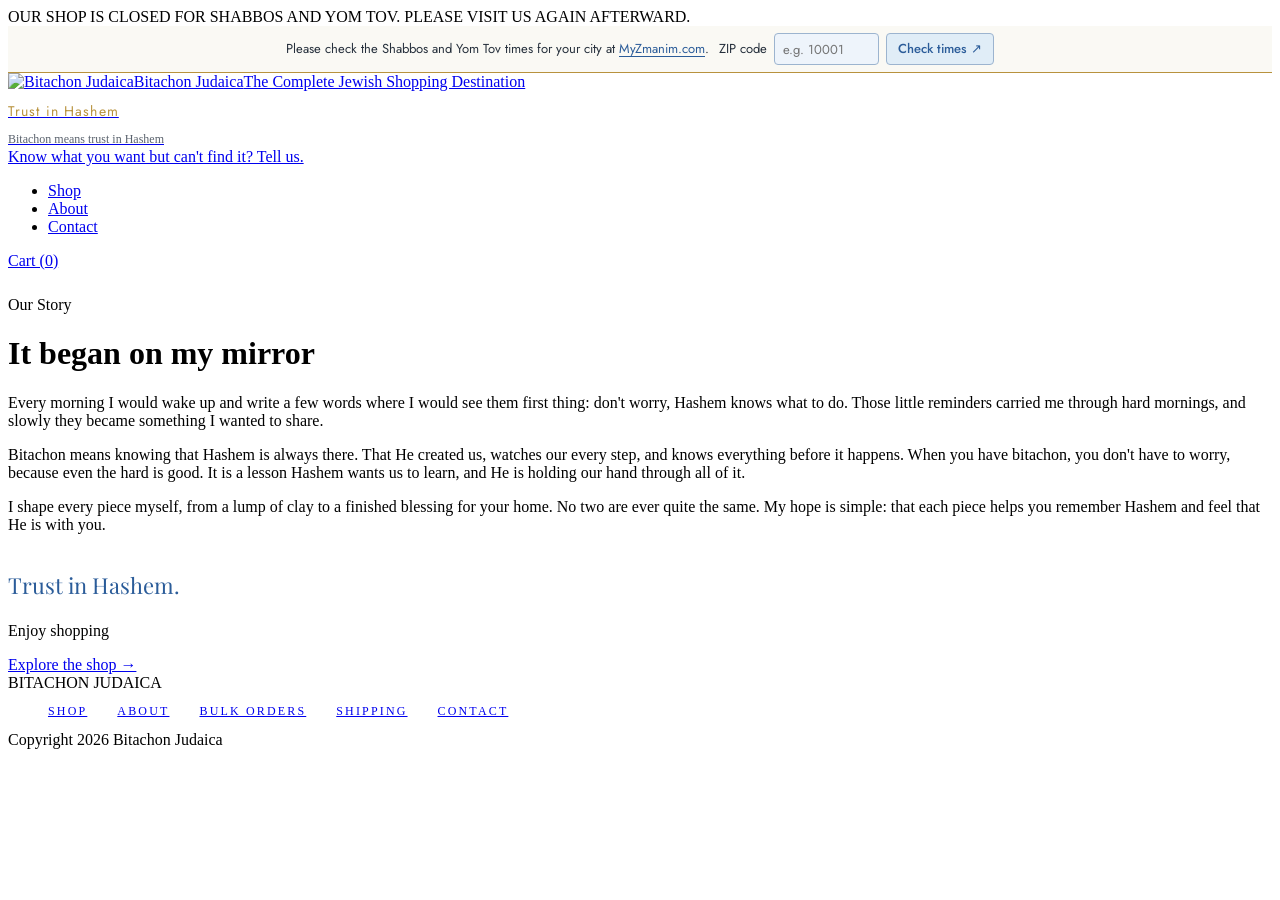
==== public/about.html @ 865dc9a8 "Add ZIP search to compact MyZmanim notice" ====
<!doctype html>
<html lang="en">
<head>
<meta charset="utf-8">
<meta name="viewport" content="width=device-width, initial-scale=1">
<title>Our Story | Bitachon Judaica</title>
<link rel="icon" type="image/png" sizes="32x32" href="/assets/favicon-32.png">
<link rel="icon" type="image/png" sizes="16x16" href="/assets/favicon-16.png">
<link rel="apple-touch-icon" sizes="180x180" href="/assets/favicon-180.png">
<link rel="preconnect" href="https://fonts.googleapis.com">
<link rel="preconnect" href="https://fonts.gstatic.com" crossorigin>
<link href="https://fonts.googleapis.com/css2?family=Cinzel:wght@500;600&family=Playfair+Display:wght@500;600&family=Jost:wght@300;400&display=swap" rel="stylesheet">
<link rel="stylesheet" href="/assets/site.css?v=20261022-gifts-2">
<link rel="stylesheet" href="/assets/refinement.css?v=20261022-closure">
<script>/* On the live site read our own API. Anywhere else (Vercel preview, localhost) read the
live API so previews show the real products. */
window.BJ_API=/(^|\.)bitachonjudaica\.com$/.test(location.hostname)?"":"https://bitachonjudaica.com";</script>
<script src="/assets/catalog-photos.js"></script>
<script src="/assets/cart.js" defer></script>
<script src="/assets/store-closure.js?v=20261023-notice" defer></script>
<script src="/assets/external-links.js" defer></script>
</head>
<body>

<div class="shabbos-notice" data-persistent-notice role="note" aria-label="Shabbos and Yom Tov observance">OUR SHOP IS CLOSED FOR SHABBOS AND YOM TOV. PLEASE VISIT US AGAIN AFTERWARD.</div>
<div class="local-zmanim-notice" role="region" aria-label="Local Shabbos and Yom Tov times" style="padding:7px 16px;background:#FAF9F4;color:#26303C;font-family:Jost,sans-serif;font-size:13px;line-height:1.5;border-bottom:1px solid #B8923D">
  <form action="https://www.myzmanim.com/day.aspx" method="get" target="_blank" rel="noopener" onsubmit="this.elements.vars.value='US'+this.elements.zip.value;this.elements.zip.disabled=true;setTimeout(function(){document.getElementById('zmanim-zip').disabled=false},0)" style="display:flex;flex-wrap:wrap;align-items:center;justify-content:center;gap:6px 10px;max-width:1100px;margin:0 auto">
    <span>Please check the Shabbos and Yom Tov times for your city at <a href="https://www.myzmanim.com/" target="_blank" rel="external noopener" style="color:#2B5C99;text-decoration:underline;text-underline-offset:3px">MyZmanim.com</a>.</span>
    <span style="display:inline-flex;align-items:center;gap:7px"><label for="zmanim-zip">ZIP code</label><input id="zmanim-zip" name="zip" type="text" inputmode="numeric" autocomplete="postal-code" pattern="[0-9]{5}" minlength="5" maxlength="5" placeholder="e.g. 10001" required aria-label="Five-digit U.S. ZIP code" style="box-sizing:border-box;width:105px;min-width:0;height:32px;padding:4px 8px;margin:0;border:1px solid #9cb4cf;border-radius:4px;background:#eef4fb;color:#26303C;font:inherit"><input type="hidden" name="vars" value=""><button type="submit" style="height:32px;padding:4px 11px;margin:0;border:1px solid #9cb4cf;border-radius:4px;background:#e0edf7;color:#2B5C99;font:inherit;font-weight:500;white-space:nowrap">Check times &#8599;</button></span>
  </form>
</div>
<header>
  <div class="topbar">
    <a href="/" class="logo brand"><img class="logo-img" src="/assets/logo.png" alt="Bitachon Judaica"><span><span class="brand-text">Bitachon Judaica</span><span class="brand-destination">The Complete Jewish Shopping Destination</span><span style="display:block;font-family:Jost,sans-serif;font-size:14px;line-height:1.5;font-weight:400;letter-spacing:.08em;color:#B8923D;margin-top:10px">Trust in Hashem</span><span class="brand-meaning" style="display:block;font-size:12px;line-height:1.5;margin-top:8px;color:#5a626d">Bitachon means trust in Hashem</span><span class="brand-promise">Know what you want but can't find it? Tell us.</span></span></a>
    <div class="header-links"><nav aria-label="Main navigation"><ul>
      <li><a href="/shop.html">Shop</a></li>
      <li><a href="/about.html">About</a></li>
      <li><a href="/contact.html">Contact</a></li>
    </ul></nav>
    <a class="icons cart-link" href="/cart.html">Cart (<span data-cart-count>0</span>)</a></div>
  </div>
</header>
<main>

<div class="page-hero" style="padding-top:26px"><span class="ey">Our Story</span><h1 id="about-quote">It began on my mirror</h1><div class="divider"></div></div>
<div class="prose">
  <div id="about-body">
    <p>Every morning I would wake up and write a few words where I would see them first thing: don't worry, Hashem knows what to do. Those little reminders carried me through hard mornings, and slowly they became something I wanted to share.</p>
    <p>Bitachon means knowing that Hashem is always there. That He created us, watches our every step, and knows everything before it happens. When you have bitachon, you don't have to worry, because even the hard is good. It is a lesson Hashem wants us to learn, and He is holding our hand through all of it.</p>
    <p>I shape every piece myself, from a lump of clay to a finished blessing for your home. No two are ever quite the same. My hope is simple: that each piece helps you remember Hashem and feel that He is with you.</p>
  </div>
  <p class="center" style="color:#2B5C99;font-family:'Playfair Display',serif;font-size:22px;margin-top:36px">Trust in Hashem.</p>

</div>

<script>fetch((window.BJ_API||"")+"/api/config").then(function(r){return r.json()}).then(function(c){
  var a=c.about||{}, ct=c.contact||{};
  /* A headline that is really a list of web addresses is the old bug, so ignore it and keep the real one. */
  if(a.quote && a.quote.indexOf("www.")===-1) document.getElementById("about-quote").textContent=a.quote;
  var ps=a.paragraphs||[];
  if(ps.length){document.getElementById("about-body").innerHTML=ps.map(function(p){return "<p>"+p.replace(/&/g,"&amp;").replace(/</g,"&lt;")+"</p>"}).join("")}
}).catch(function(){});</script>
</main>
<footer>
  <div class="wrap shopping-signoff"><p>Enjoy shopping</p><a href="/shop.html">Explore the shop &rarr;</a></div>
  <div class="wrap frow">
    <div class="flogo">BITACHON JUDAICA</div>
    <nav><ul style="display:flex;gap:30px;list-style:none;font-size:12px;letter-spacing:.18em;text-transform:uppercase">
      <li><a href="/shop.html">Shop</a></li>
      <li><a href="/about.html">About</a></li>
      <li><a href="/bulk.html">Bulk Orders</a></li>
      <li><a href="/shipping.html">Shipping</a></li>
      <li><a href="/contact.html">Contact</a></li>
    </ul></nav>
  </div>
  <div class="wrap fbtm">Copyright 2026 Bitachon Judaica</div>
</footer>
</body>
</html>
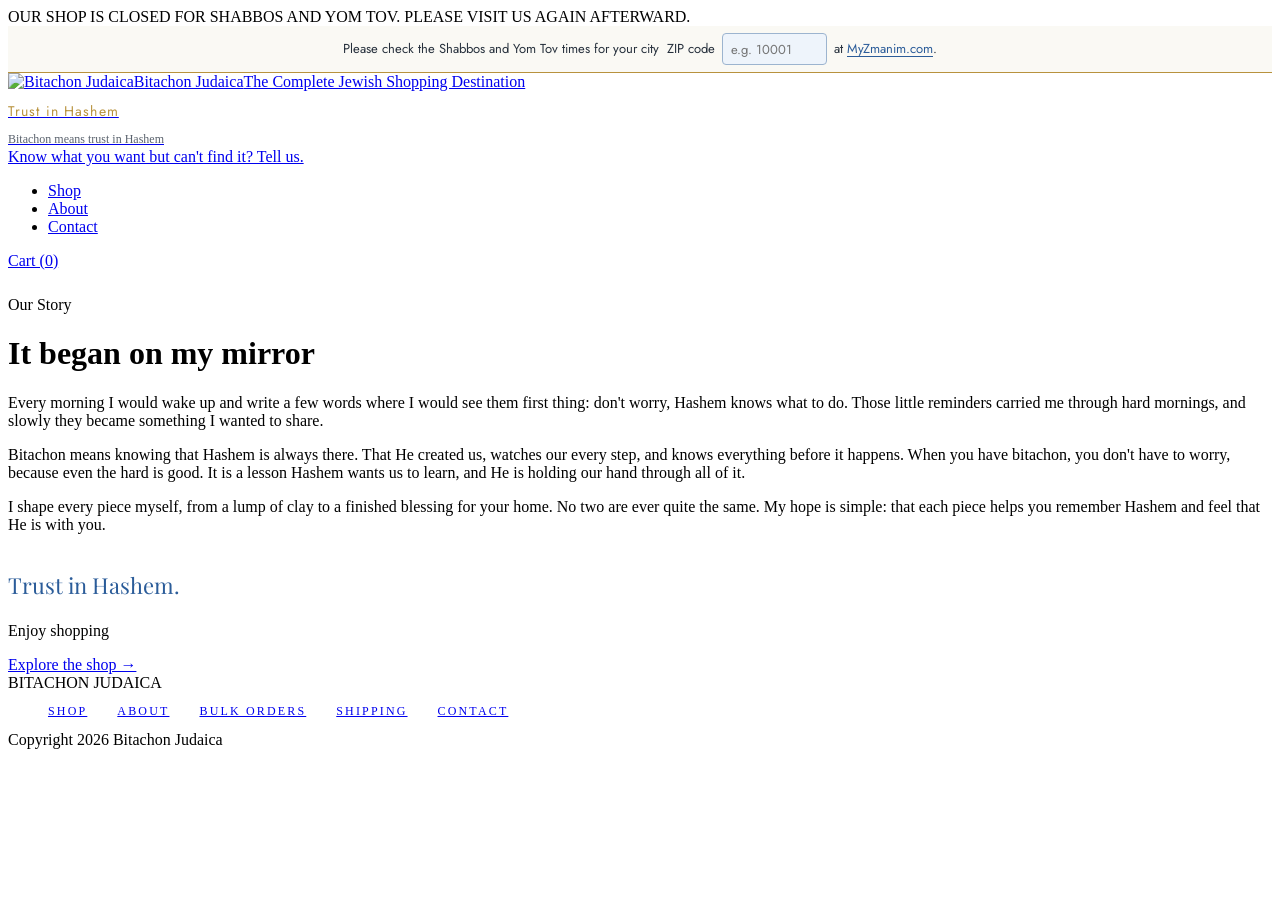
==== commit 9549079d: "Simplify MyZmanim banner wording and control" ====
--- a/public/about.html
+++ b/public/about.html
@@ -24,9 +24,9 @@
 
 <div class="shabbos-notice" data-persistent-notice role="note" aria-label="Shabbos and Yom Tov observance">OUR SHOP IS CLOSED FOR SHABBOS AND YOM TOV. PLEASE VISIT US AGAIN AFTERWARD.</div>
 <div class="local-zmanim-notice" role="region" aria-label="Local Shabbos and Yom Tov times" style="padding:7px 16px;background:#FAF9F4;color:#26303C;font-family:Jost,sans-serif;font-size:13px;line-height:1.5;border-bottom:1px solid #B8923D">
-  <form action="https://www.myzmanim.com/day.aspx" method="get" target="_blank" rel="noopener" onsubmit="this.elements.vars.value='US'+this.elements.zip.value;this.elements.zip.disabled=true;setTimeout(function(){document.getElementById('zmanim-zip').disabled=false},0)" style="display:flex;flex-wrap:wrap;align-items:center;justify-content:center;gap:6px 10px;max-width:1100px;margin:0 auto">
-    <span>Please check the Shabbos and Yom Tov times for your city at <a href="https://www.myzmanim.com/" target="_blank" rel="external noopener" style="color:#2B5C99;text-decoration:underline;text-underline-offset:3px">MyZmanim.com</a>.</span>
-    <span style="display:inline-flex;align-items:center;gap:7px"><label for="zmanim-zip">ZIP code</label><input id="zmanim-zip" name="zip" type="text" inputmode="numeric" autocomplete="postal-code" pattern="[0-9]{5}" minlength="5" maxlength="5" placeholder="e.g. 10001" required aria-label="Five-digit U.S. ZIP code" style="box-sizing:border-box;width:105px;min-width:0;height:32px;padding:4px 8px;margin:0;border:1px solid #9cb4cf;border-radius:4px;background:#eef4fb;color:#26303C;font:inherit"><input type="hidden" name="vars" value=""><button type="submit" style="height:32px;padding:4px 11px;margin:0;border:1px solid #9cb4cf;border-radius:4px;background:#e0edf7;color:#2B5C99;font:inherit;font-weight:500;white-space:nowrap">Check times &#8599;</button></span>
+  <form action="https://www.myzmanim.com/day.aspx" method="get" target="_blank" rel="noopener" onsubmit="this.elements.vars.value='US'+this.elements.zip.value;this.elements.zip.disabled=true;setTimeout(function(){document.getElementById('zmanim-zip').disabled=false},0)" style="display:flex;flex-wrap:wrap;align-items:center;justify-content:center;gap:6px 8px;max-width:1100px;margin:0 auto">
+    <span>Please check the Shabbos and Yom Tov times for your city</span>
+    <span style="display:inline-flex;flex-wrap:wrap;align-items:center;justify-content:center;gap:7px"><label for="zmanim-zip">ZIP code</label><input id="zmanim-zip" name="zip" type="text" inputmode="numeric" autocomplete="postal-code" pattern="[0-9]{5}" minlength="5" maxlength="5" placeholder="e.g. 10001" required aria-label="Five-digit U.S. ZIP code" style="box-sizing:border-box;width:105px;min-width:0;height:32px;padding:4px 8px;margin:0;border:1px solid #9cb4cf;border-radius:4px;background:#eef4fb;color:#26303C;font:inherit"><input type="hidden" name="vars" value=""><span>at <button type="submit" aria-label="Look up this ZIP code at MyZmanim.com (opens in a new tab)" style="padding:0;margin:0;border:0;background:transparent;color:#2B5C99;font:inherit;text-decoration:underline;text-underline-offset:3px;cursor:pointer">MyZmanim.com</button>.</span></span>
   </form>
 </div>
 <header>
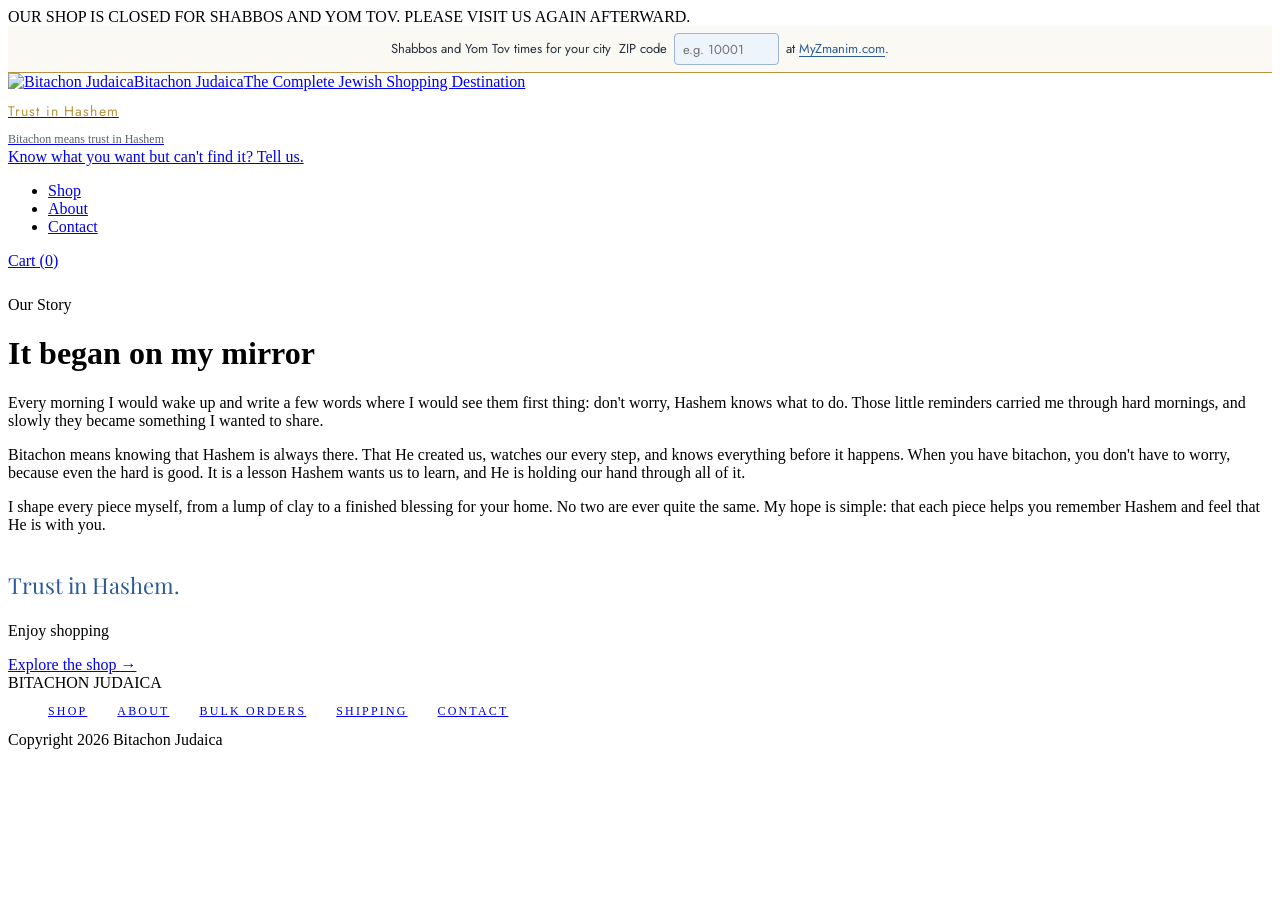
==== commit 44389cab: "Shorten local Shabbos times notice" ====
--- a/public/about.html
+++ b/public/about.html
@@ -25,7 +25,7 @@
 <div class="shabbos-notice" data-persistent-notice role="note" aria-label="Shabbos and Yom Tov observance">OUR SHOP IS CLOSED FOR SHABBOS AND YOM TOV. PLEASE VISIT US AGAIN AFTERWARD.</div>
 <div class="local-zmanim-notice" role="region" aria-label="Local Shabbos and Yom Tov times" style="padding:7px 16px;background:#FAF9F4;color:#26303C;font-family:Jost,sans-serif;font-size:13px;line-height:1.5;border-bottom:1px solid #B8923D">
   <form action="https://www.myzmanim.com/day.aspx" method="get" target="_blank" rel="noopener" onsubmit="this.elements.vars.value='US'+this.elements.zip.value;this.elements.zip.disabled=true;setTimeout(function(){document.getElementById('zmanim-zip').disabled=false},0)" style="display:flex;flex-wrap:wrap;align-items:center;justify-content:center;gap:6px 8px;max-width:1100px;margin:0 auto">
-    <span>Please check the Shabbos and Yom Tov times for your city</span>
+    <span>Shabbos and Yom Tov times for your city</span>
     <span style="display:inline-flex;flex-wrap:wrap;align-items:center;justify-content:center;gap:7px"><label for="zmanim-zip">ZIP code</label><input id="zmanim-zip" name="zip" type="text" inputmode="numeric" autocomplete="postal-code" pattern="[0-9]{5}" minlength="5" maxlength="5" placeholder="e.g. 10001" required aria-label="Five-digit U.S. ZIP code" style="box-sizing:border-box;width:105px;min-width:0;height:32px;padding:4px 8px;margin:0;border:1px solid #9cb4cf;border-radius:4px;background:#eef4fb;color:#26303C;font:inherit"><input type="hidden" name="vars" value=""><span>at <button type="submit" aria-label="Look up this ZIP code at MyZmanim.com (opens in a new tab)" style="padding:0;margin:0;border:0;background:transparent;color:#2B5C99;font:inherit;text-decoration:underline;text-underline-offset:3px;cursor:pointer">MyZmanim.com</button>.</span></span>
   </form>
 </div>
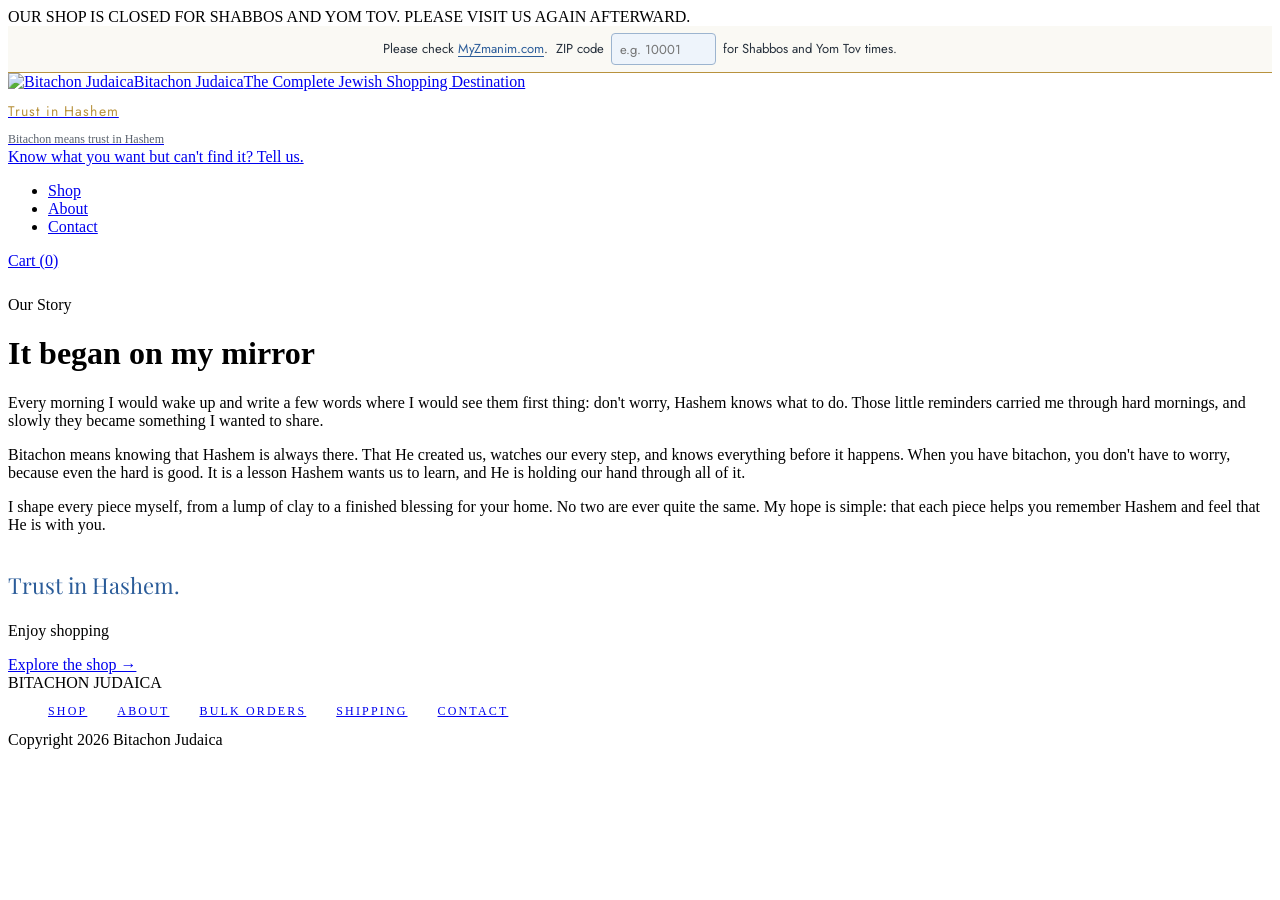
==== commit c8243146: "Put MyZmanim before ZIP lookup in local times notice" ====
--- a/public/about.html
+++ b/public/about.html
@@ -25,8 +25,8 @@
 <div class="shabbos-notice" data-persistent-notice role="note" aria-label="Shabbos and Yom Tov observance">OUR SHOP IS CLOSED FOR SHABBOS AND YOM TOV. PLEASE VISIT US AGAIN AFTERWARD.</div>
 <div class="local-zmanim-notice" role="region" aria-label="Local Shabbos and Yom Tov times" style="padding:7px 16px;background:#FAF9F4;color:#26303C;font-family:Jost,sans-serif;font-size:13px;line-height:1.5;border-bottom:1px solid #B8923D">
   <form action="https://www.myzmanim.com/day.aspx" method="get" target="_blank" rel="noopener" onsubmit="this.elements.vars.value='US'+this.elements.zip.value;this.elements.zip.disabled=true;setTimeout(function(){document.getElementById('zmanim-zip').disabled=false},0)" style="display:flex;flex-wrap:wrap;align-items:center;justify-content:center;gap:6px 8px;max-width:1100px;margin:0 auto">
-    <span>Shabbos and Yom Tov times for your city</span>
-    <span style="display:inline-flex;flex-wrap:wrap;align-items:center;justify-content:center;gap:7px"><label for="zmanim-zip">ZIP code</label><input id="zmanim-zip" name="zip" type="text" inputmode="numeric" autocomplete="postal-code" pattern="[0-9]{5}" minlength="5" maxlength="5" placeholder="e.g. 10001" required aria-label="Five-digit U.S. ZIP code" style="box-sizing:border-box;width:105px;min-width:0;height:32px;padding:4px 8px;margin:0;border:1px solid #9cb4cf;border-radius:4px;background:#eef4fb;color:#26303C;font:inherit"><input type="hidden" name="vars" value=""><span>at <button type="submit" aria-label="Look up this ZIP code at MyZmanim.com (opens in a new tab)" style="padding:0;margin:0;border:0;background:transparent;color:#2B5C99;font:inherit;text-decoration:underline;text-underline-offset:3px;cursor:pointer">MyZmanim.com</button>.</span></span>
+    <span>Please check <button type="submit" aria-label="Look up this ZIP code at MyZmanim.com (opens in a new tab)" style="padding:0;margin:0;border:0;background:transparent;color:#2B5C99;font:inherit;text-decoration:underline;text-underline-offset:3px;cursor:pointer">MyZmanim.com</button>.</span>
+    <span style="display:inline-flex;flex-wrap:wrap;align-items:center;justify-content:center;gap:7px"><label for="zmanim-zip">ZIP code</label><input id="zmanim-zip" name="zip" type="text" inputmode="numeric" autocomplete="postal-code" pattern="[0-9]{5}" minlength="5" maxlength="5" placeholder="e.g. 10001" required aria-label="Five-digit U.S. ZIP code" style="box-sizing:border-box;width:105px;min-width:0;height:32px;padding:4px 8px;margin:0;border:1px solid #9cb4cf;border-radius:4px;background:#eef4fb;color:#26303C;font:inherit"><input type="hidden" name="vars" value=""><span>for Shabbos and Yom Tov times.</span></span>
   </form>
 </div>
 <header>
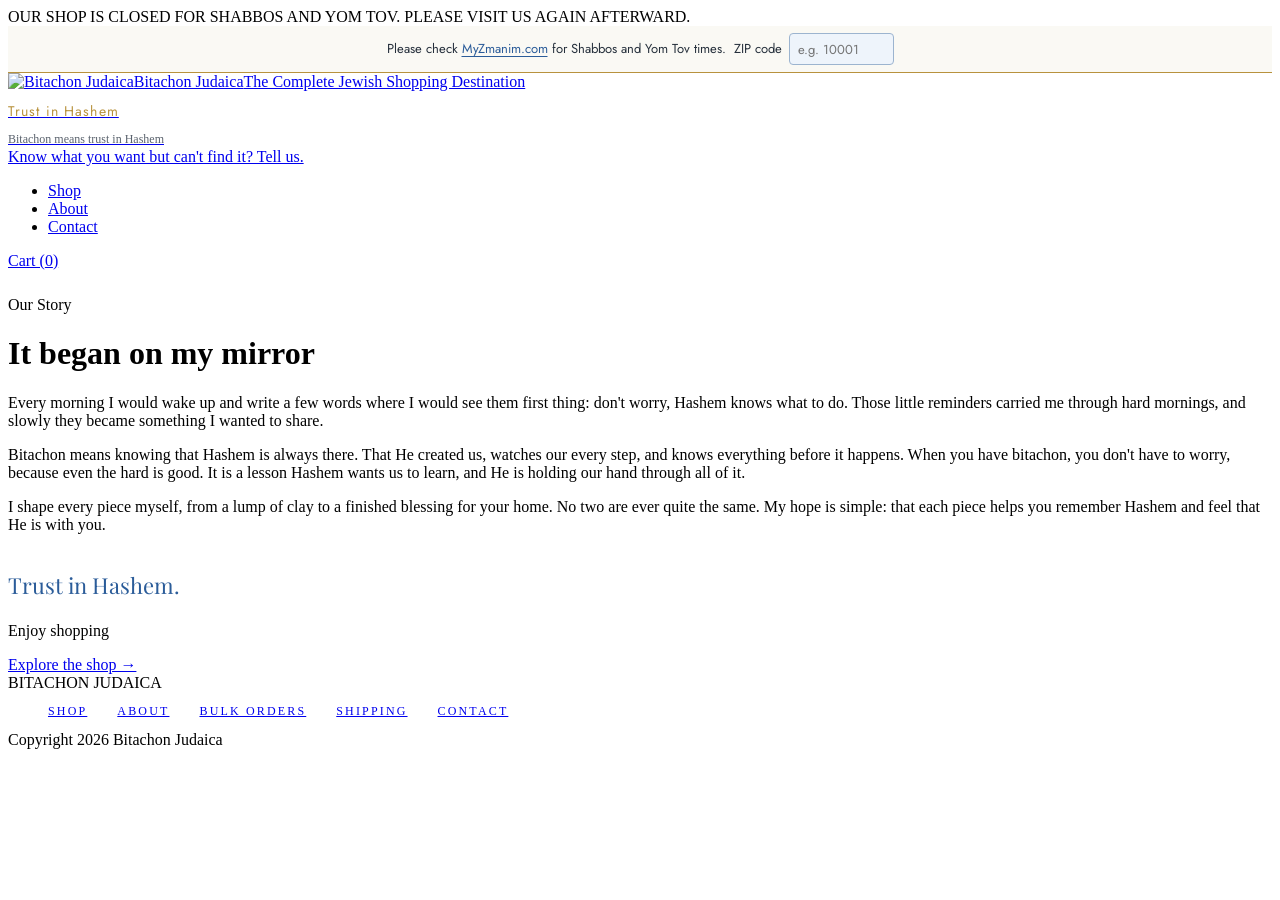
==== commit 522df899: "Place ZIP box after local times wording" ====
--- a/public/about.html
+++ b/public/about.html
@@ -25,8 +25,8 @@
 <div class="shabbos-notice" data-persistent-notice role="note" aria-label="Shabbos and Yom Tov observance">OUR SHOP IS CLOSED FOR SHABBOS AND YOM TOV. PLEASE VISIT US AGAIN AFTERWARD.</div>
 <div class="local-zmanim-notice" role="region" aria-label="Local Shabbos and Yom Tov times" style="padding:7px 16px;background:#FAF9F4;color:#26303C;font-family:Jost,sans-serif;font-size:13px;line-height:1.5;border-bottom:1px solid #B8923D">
   <form action="https://www.myzmanim.com/day.aspx" method="get" target="_blank" rel="noopener" onsubmit="this.elements.vars.value='US'+this.elements.zip.value;this.elements.zip.disabled=true;setTimeout(function(){document.getElementById('zmanim-zip').disabled=false},0)" style="display:flex;flex-wrap:wrap;align-items:center;justify-content:center;gap:6px 8px;max-width:1100px;margin:0 auto">
-    <span>Please check <button type="submit" aria-label="Look up this ZIP code at MyZmanim.com (opens in a new tab)" style="padding:0;margin:0;border:0;background:transparent;color:#2B5C99;font:inherit;text-decoration:underline;text-underline-offset:3px;cursor:pointer">MyZmanim.com</button>.</span>
-    <span style="display:inline-flex;flex-wrap:wrap;align-items:center;justify-content:center;gap:7px"><label for="zmanim-zip">ZIP code</label><input id="zmanim-zip" name="zip" type="text" inputmode="numeric" autocomplete="postal-code" pattern="[0-9]{5}" minlength="5" maxlength="5" placeholder="e.g. 10001" required aria-label="Five-digit U.S. ZIP code" style="box-sizing:border-box;width:105px;min-width:0;height:32px;padding:4px 8px;margin:0;border:1px solid #9cb4cf;border-radius:4px;background:#eef4fb;color:#26303C;font:inherit"><input type="hidden" name="vars" value=""><span>for Shabbos and Yom Tov times.</span></span>
+    <span>Please check <button type="submit" aria-label="Look up this ZIP code at MyZmanim.com (opens in a new tab)" style="padding:0;margin:0;border:0;background:transparent;color:#2B5C99;font:inherit;text-decoration:underline;text-underline-offset:3px;cursor:pointer">MyZmanim.com</button> for Shabbos and Yom Tov times.</span>
+    <span style="display:inline-flex;flex-wrap:wrap;align-items:center;justify-content:center;gap:7px"><label for="zmanim-zip">ZIP code</label><input id="zmanim-zip" name="zip" type="text" inputmode="numeric" autocomplete="postal-code" pattern="[0-9]{5}" minlength="5" maxlength="5" placeholder="e.g. 10001" required aria-label="Five-digit U.S. ZIP code" style="box-sizing:border-box;width:105px;min-width:0;height:32px;padding:4px 8px;margin:0;border:1px solid #9cb4cf;border-radius:4px;background:#eef4fb;color:#26303C;font:inherit"><input type="hidden" name="vars" value=""></span>
   </form>
 </div>
 <header>
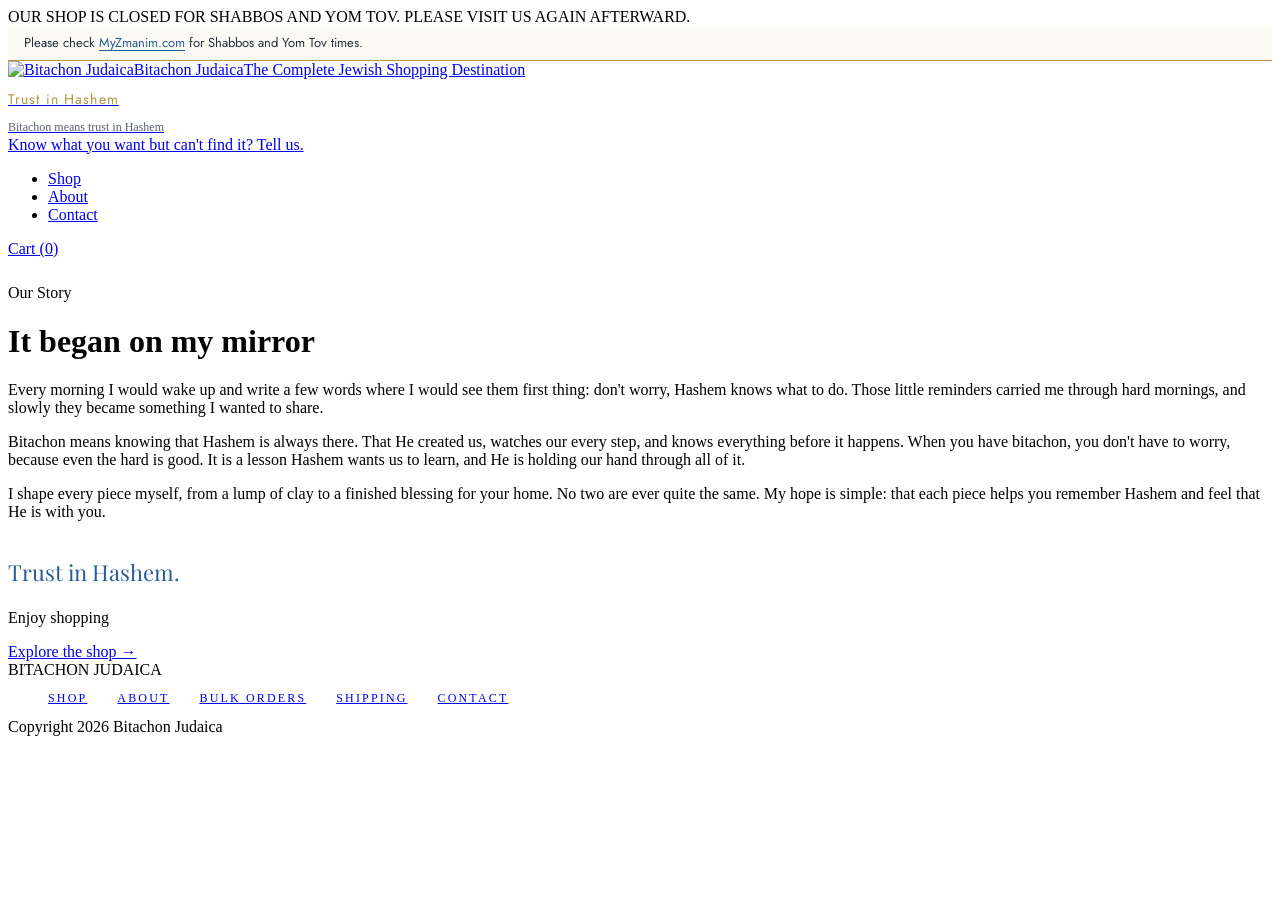
==== commit fac3ffa0: "Replace ZIP form with direct MyZmanim link" ====
--- a/public/about.html
+++ b/public/about.html
@@ -24,10 +24,7 @@
 
 <div class="shabbos-notice" data-persistent-notice role="note" aria-label="Shabbos and Yom Tov observance">OUR SHOP IS CLOSED FOR SHABBOS AND YOM TOV. PLEASE VISIT US AGAIN AFTERWARD.</div>
 <div class="local-zmanim-notice" role="region" aria-label="Local Shabbos and Yom Tov times" style="padding:7px 16px;background:#FAF9F4;color:#26303C;font-family:Jost,sans-serif;font-size:13px;line-height:1.5;border-bottom:1px solid #B8923D">
-  <form action="https://www.myzmanim.com/day.aspx" method="get" target="_blank" rel="noopener" onsubmit="this.elements.vars.value='US'+this.elements.zip.value;this.elements.zip.disabled=true;setTimeout(function(){document.getElementById('zmanim-zip').disabled=false},0)" style="display:flex;flex-wrap:wrap;align-items:center;justify-content:center;gap:6px 8px;max-width:1100px;margin:0 auto">
-    <span>Please check <button type="submit" aria-label="Look up this ZIP code at MyZmanim.com (opens in a new tab)" style="padding:0;margin:0;border:0;background:transparent;color:#2B5C99;font:inherit;text-decoration:underline;text-underline-offset:3px;cursor:pointer">MyZmanim.com</button> for Shabbos and Yom Tov times.</span>
-    <span style="display:inline-flex;flex-wrap:wrap;align-items:center;justify-content:center;gap:7px"><label for="zmanim-zip">ZIP code</label><input id="zmanim-zip" name="zip" type="text" inputmode="numeric" autocomplete="postal-code" pattern="[0-9]{5}" minlength="5" maxlength="5" placeholder="e.g. 10001" required aria-label="Five-digit U.S. ZIP code" style="box-sizing:border-box;width:105px;min-width:0;height:32px;padding:4px 8px;margin:0;border:1px solid #9cb4cf;border-radius:4px;background:#eef4fb;color:#26303C;font:inherit"><input type="hidden" name="vars" value=""></span>
-  </form>
+  <span>Please check <a href="https://www.myzmanim.com/" target="_blank" rel="noopener" style="color:#2B5C99;text-decoration:underline;text-underline-offset:3px">MyZmanim.com</a> for Shabbos and Yom Tov times.</span>
 </div>
 <header>
   <div class="topbar">
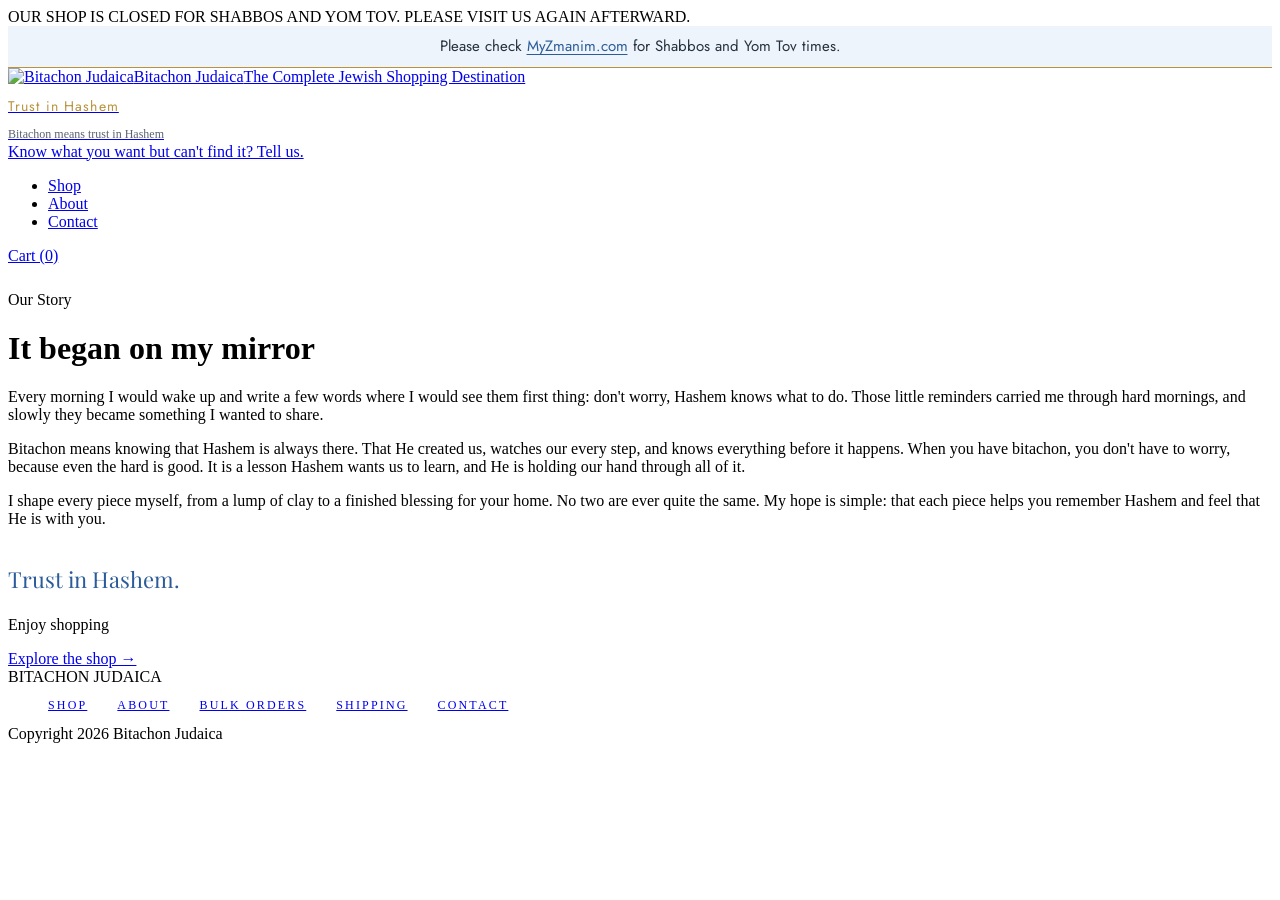
==== commit 6f06971f: "Center MyZmanim notice on a pale blue background" ====
--- a/public/about.html
+++ b/public/about.html
@@ -23,7 +23,7 @@
 <body>
 
 <div class="shabbos-notice" data-persistent-notice role="note" aria-label="Shabbos and Yom Tov observance">OUR SHOP IS CLOSED FOR SHABBOS AND YOM TOV. PLEASE VISIT US AGAIN AFTERWARD.</div>
-<div class="local-zmanim-notice" role="region" aria-label="Local Shabbos and Yom Tov times" style="padding:7px 16px;background:#FAF9F4;color:#26303C;font-family:Jost,sans-serif;font-size:13px;line-height:1.5;border-bottom:1px solid #B8923D">
+<div class="local-zmanim-notice" role="region" aria-label="Local Shabbos and Yom Tov times" style="padding:9px 16px;background:#eef4fb;color:#26303C;font-family:Jost,sans-serif;font-size:15px;line-height:1.5;text-align:center;border-bottom:1px solid #B8923D">
   <span>Please check <a href="https://www.myzmanim.com/" target="_blank" rel="noopener" style="color:#2B5C99;text-decoration:underline;text-underline-offset:3px">MyZmanim.com</a> for Shabbos and Yom Tov times.</span>
 </div>
 <header>
